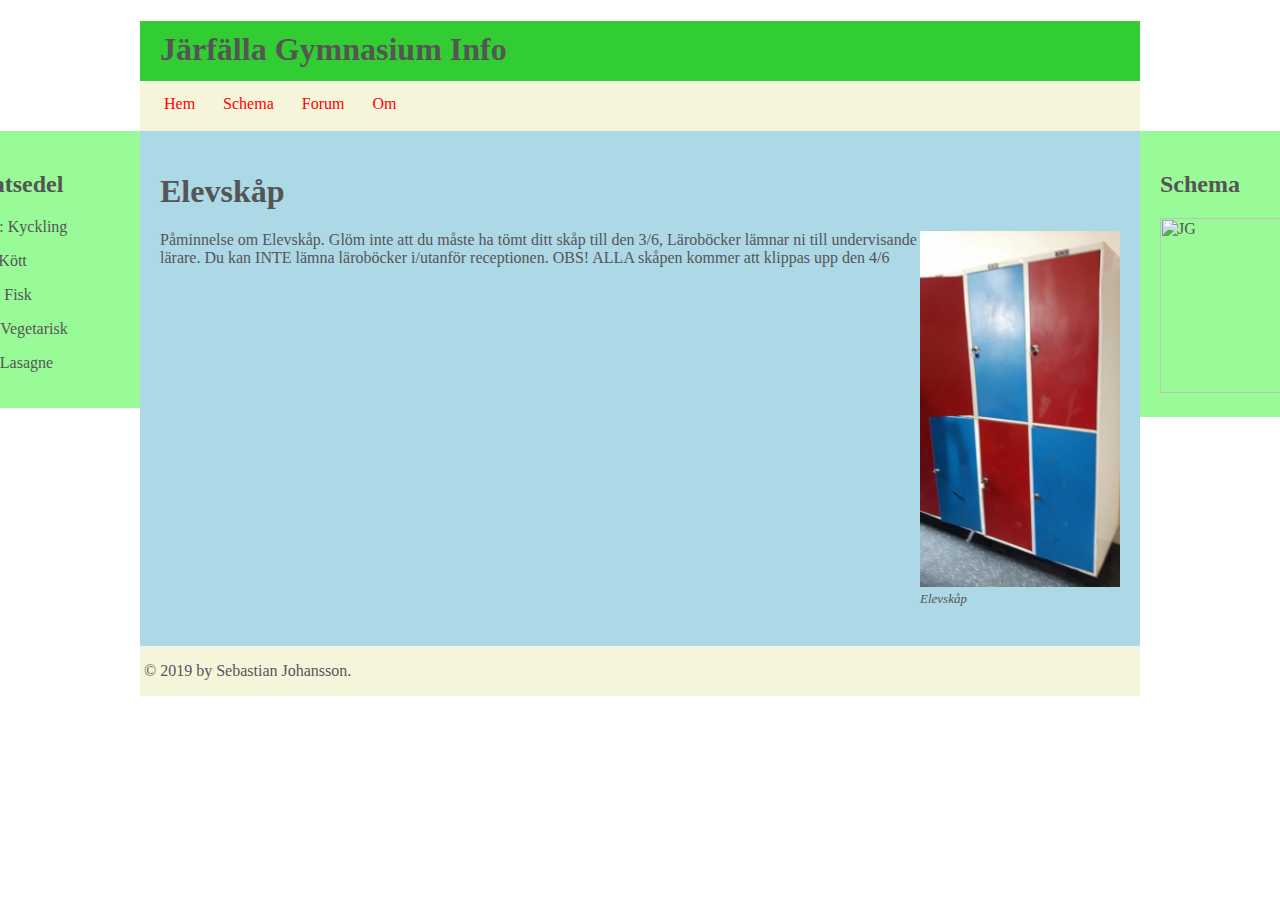
==== index.html @ e430fd0a "Adding my existing site." ====
<!DOCTYPE html>
<html>
<head>
<meta charset="UTF-8">
<title>HTML 5-layout</title>
<link rel="stylesheet" href="style.css">
</head>
<body>
<div id="wrapper">
  <header>
    <h1 id="rubrik">Järfälla Gymnasium Info</h1>
  </header>
  <nav>
    <ul>
      <li><a href="index.html">Hem</a></li>
      <li><a href="schedule.html">Schema</a></li>
      <li><a href="forum.html">Forum</a></li>
      <li><a href="about.html">Om</a></li>
    </ul>
  </nav>
  <aside id="sidebar2">
	<h2>Schema</h2>
    <img src="schema.png" width="150" height="175" title="JG">
  </aside>
 <aside id="sidebar1">
  <h2>Matsedel</h2>
    <p>Mån: Kyckling</p>
    <p>Tis: Kött</p>
    <p>Ons: Fisk</p>
    <p>Tor: Vegetarisk</p>
    <p>Fre: Lasagne</p>
  </aside>
  <article>
    <h1>Elevskåp</h1>
    <figure id="bild">	
		<img src="skap.jpg" width="200" title="JG">
		<figcaption>Elevskåp</figcaption>
	</figure>
	<p>Påminnelse om Elevskåp. 

Glöm inte att du måste ha tömt ditt skåp till den 3/6,
Läroböcker lämnar ni till undervisande lärare. 
Du kan INTE lämna läroböcker i/utanför receptionen. 

OBS! ALLA skåpen kommer att klippas upp den 4/6 </p>
  </article>
</div>
  <footer>
  <p> © 2019 by Sebastian Johansson.</p>
  </footer>
</body>
</html>
---- style.css ----
html {
    height: 100%;
    background-color: white;
}

body {
	font-family: Trebuchet MS;
	font-size: 16px;
	color: #555;
	width: 1000px;
	margin: auto;
	padding: 0px;
	background-color: lightblue;
}
#wrapper {
	width: 100%;
	max-width: 1000px;
	margin: 0px auto;
      /*uppe,nere=0; höger,vänster=auto*/
}

header {
	height: 60px;
	background-color: LimeGreen;
}
#rubrik{
	padding-left: 20px;
	padding-top: 10px;
}
nav {
	height: 50px;
	background-color: beige;
}
ul {
	margin: 0px 1%;
	padding: 0px;
	list-style-type: none;
}
nav ul li a {
	margin: 14px;
	display: block;
	float: left;
	text-decoration: none;
	color: red;
}
nav ul li a:hover{
   background-color: #00ff99;
}
nav ul li a:active { 
   background-color: #339933;
}

#sidebar1 {
	width: 15%;
	min-height: 200px;
	float: left;
	padding: 2%;
	background-color: PaleGreen;
	margin-left: -190px;
}
#sidebar2 {
	width: 15%;
	min-height: 200px;
	float: right;
	padding: 2%;
	background-color: PaleGreen;
	margin-right: -190px;
}
article {
	width: 96%;
	min-height: 200px;
	float: left;
	padding: 2%;
	background-color: lightblue;
}
footer {
	width: 100%;
	max-width: 1000px;
	margin: 0 auto;
	margin-top: 515px;
	overflow: auto;
  	background-color: beige;
}
#bild{
	float: right;
	margin: 0px;
	
}
figcaption{
	font-size: 13px;
	font-style: italic;
}
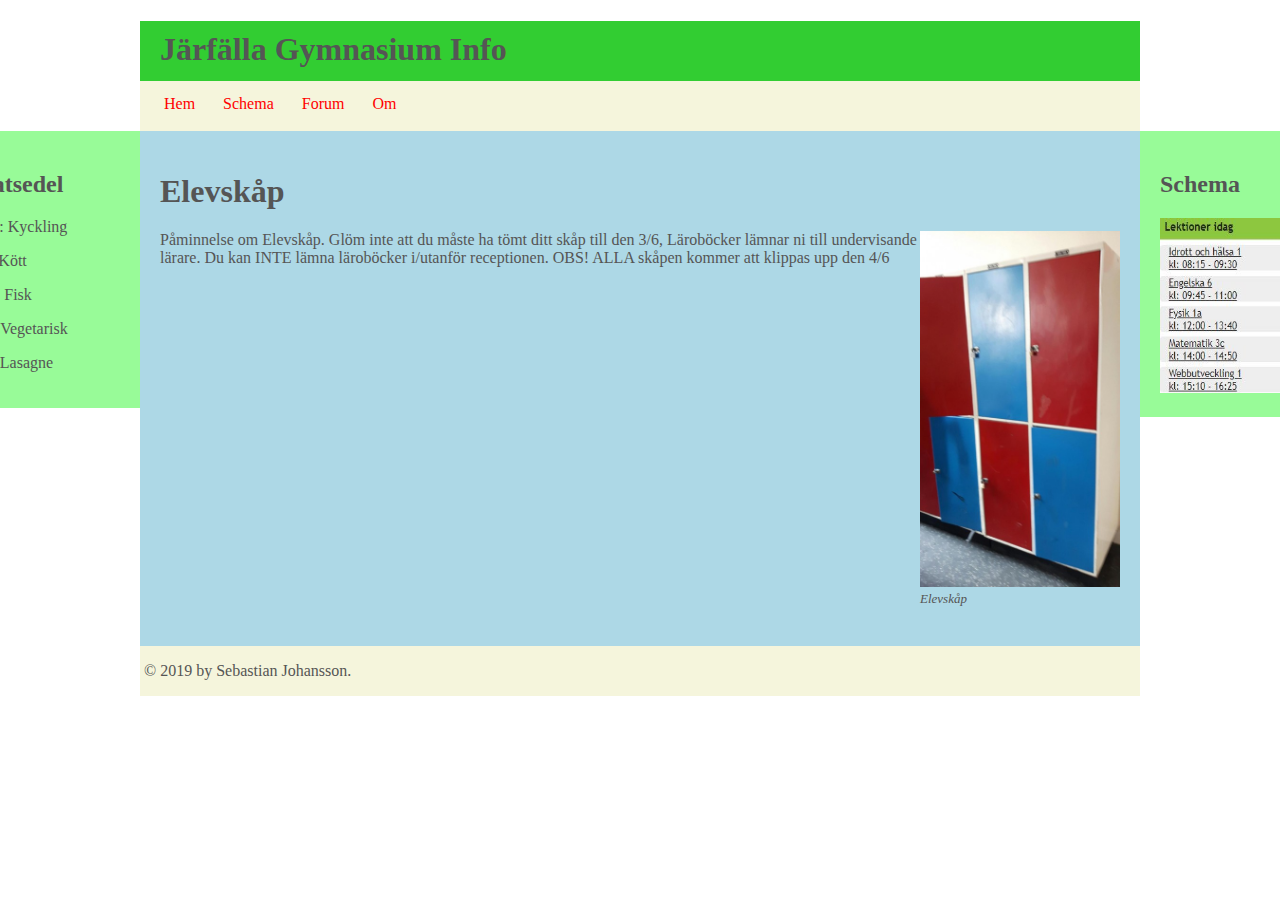
==== commit 02fc3cce: "Update index.html" ====
--- a/index.html
+++ b/index.html
@@ -20,7 +20,7 @@
   </nav>
   <aside id="sidebar2">
 	<h2>Schema</h2>
-    <img src="schema.png" width="150" height="175" title="JG">
+    <img src="schema.jpg" width="150" height="175">
   </aside>
  <aside id="sidebar1">
   <h2>Matsedel</h2>
